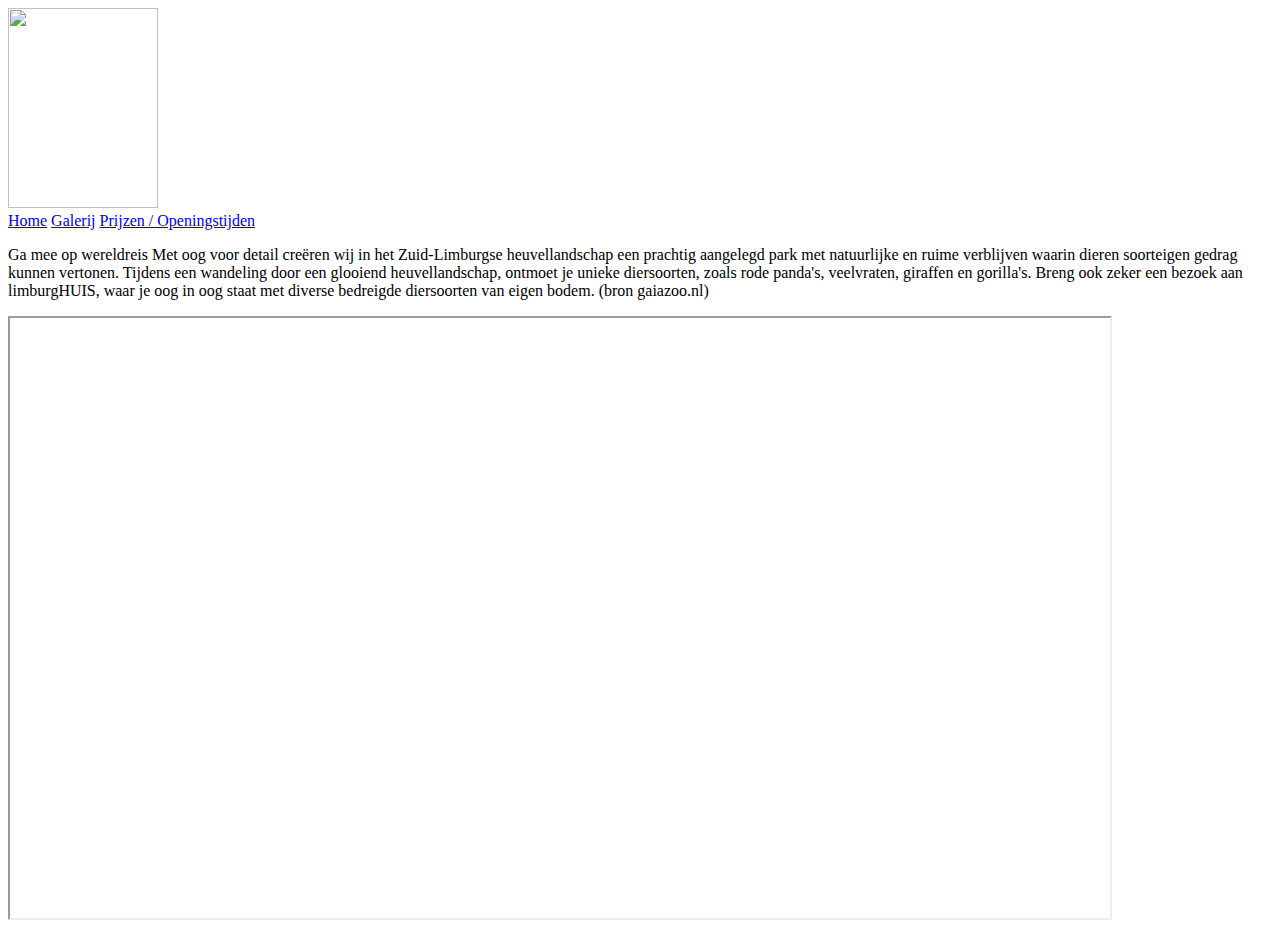
==== index.html @ d70bcb58 "Add files via upload" ====
<!DOCTYPE html>
<html>
<head>
<meta charset="utf-8">
<title> Gaia Zoo</title>
<meta name="description" content="Onze favoriete attractie, dagje uit">
<meta name="keywords" content="dieren, spelen, eten">
<meta name="author" content="Nico Kipp">
</head>
<body>
 <header>
    <img src="afbeeldingen/gaia.png" width="150" height="200"  alt="">
    <nav>
        <a href="index.html">Home</a>
        <a href="galerij.html">Galerij</a>
        <a href="info.html">Prijzen / Openingstijden</a>
    </nav>
 </header>
    <p>Ga mee op  wereldreis
    Met oog voor detail creëren wij in het Zuid-Limburgse heuvellandschap
     een prachtig aangelegd park met natuurlijke en ruime verblijven 
     waarin dieren soorteigen gedrag kunnen vertonen. 
     Tijdens een wandeling door een glooiend heuvellandschap, 
     ontmoet je unieke diersoorten, zoals rode panda's, veelvraten,
      giraffen en gorilla's. Breng ook zeker een bezoek aan limburgHUIS,
       waar je oog in oog staat met diverse bedreigde diersoorten van
        eigen bodem.  (bron gaiazoo.nl)
    </p>   
<iframe src="https://www.gaiazoo.nl/" width="1100" height="600"></iframe> 
</body>
</html>
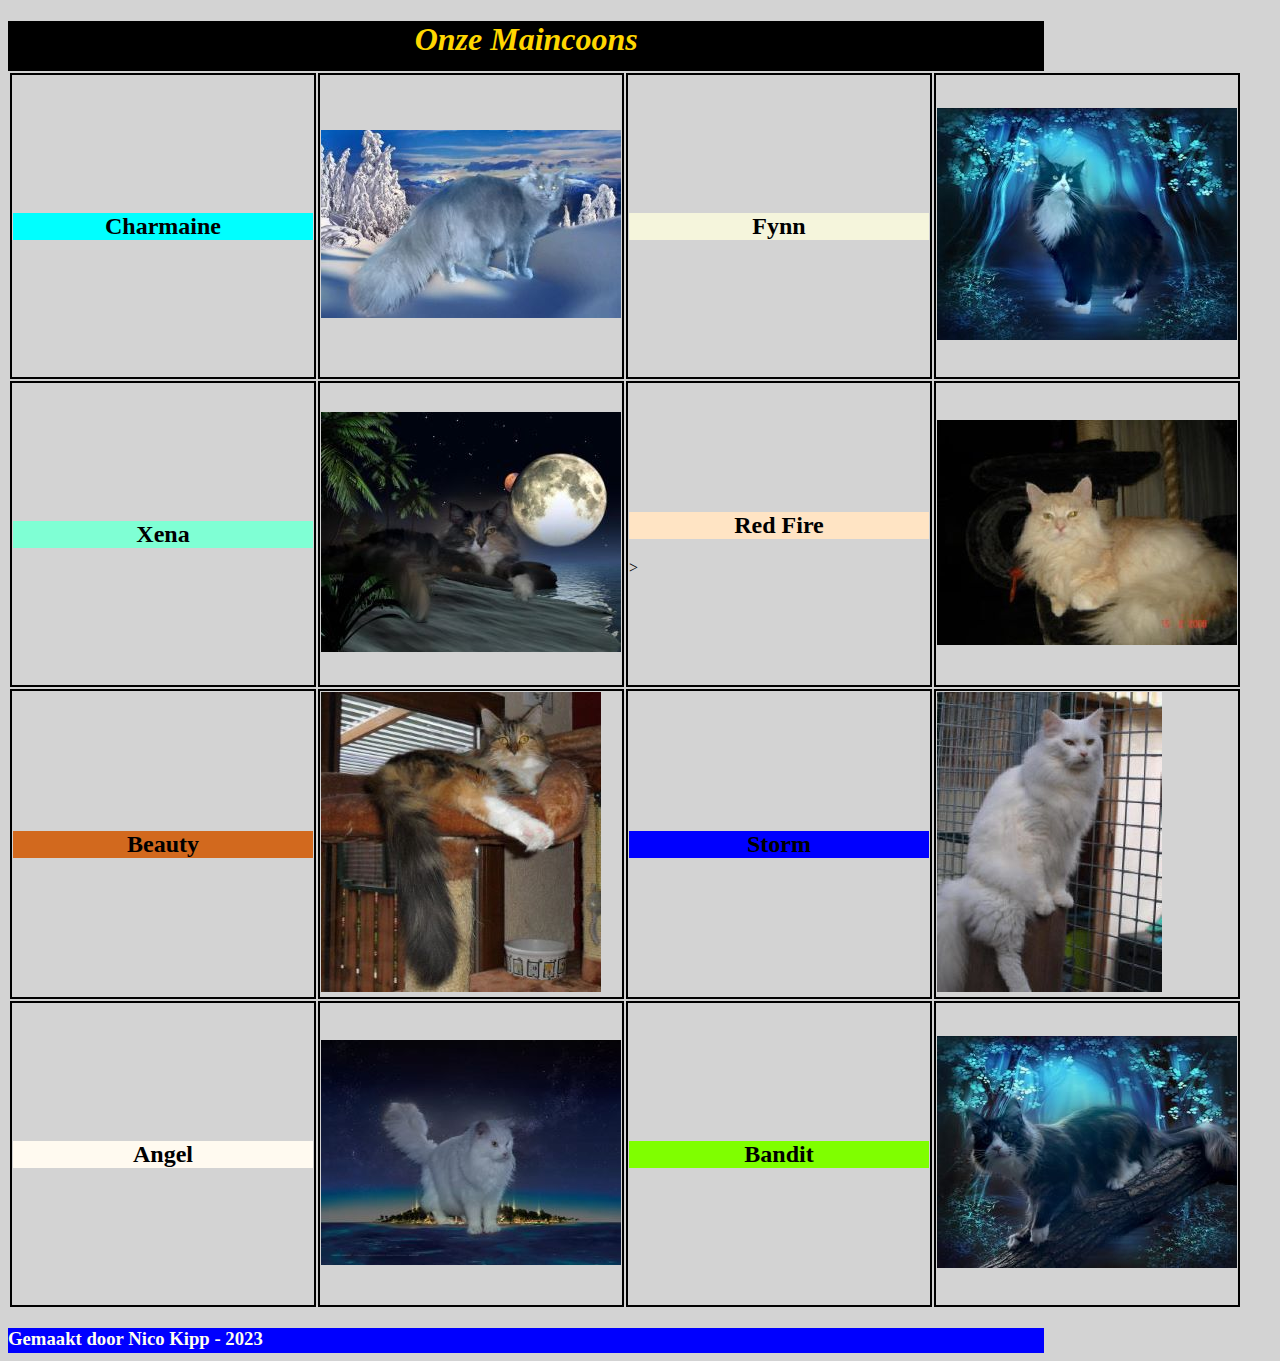
==== commit af7606a2: "Add files via upload" ====
--- a/index.html
+++ b/index.html
@@ -1,31 +1,42 @@
-<!DOCTYPE html>
-<html>
-<head>
-<meta charset="utf-8">
-<title> Gaia Zoo</title>
-<meta name="description" content="Onze favoriete attractie, dagje uit">
-<meta name="keywords" content="dieren, spelen, eten">
-<meta name="author" content="Nico Kipp">
-</head>
-<body>
- <header>
-    <img src="afbeeldingen/gaia.png" width="150" height="200"  alt="">
-    <nav>
-        <a href="index.html">Home</a>
-        <a href="galerij.html">Galerij</a>
-        <a href="info.html">Prijzen / Openingstijden</a>
-    </nav>
- </header>
-    <p>Ga mee op  wereldreis
-    Met oog voor detail creëren wij in het Zuid-Limburgse heuvellandschap
-     een prachtig aangelegd park met natuurlijke en ruime verblijven 
-     waarin dieren soorteigen gedrag kunnen vertonen. 
-     Tijdens een wandeling door een glooiend heuvellandschap, 
-     ontmoet je unieke diersoorten, zoals rode panda's, veelvraten,
-      giraffen en gorilla's. Breng ook zeker een bezoek aan limburgHUIS,
-       waar je oog in oog staat met diverse bedreigde diersoorten van
-        eigen bodem.  (bron gaiazoo.nl)
-    </p>   
-<iframe src="https://www.gaiazoo.nl/" width="1100" height="600"></iframe> 
-</body>
-</html>
+ <!DOCTYPE html>
+ <html>
+ <head>
+ <meta charset="utf-8">
+ <title>Huiswerk Les 12</title>
+ <link rel="stylesheet" type="text/css" href="main.css" />
+ </head>
+ <body>
+  <header>
+    <h1><i> Onze Maincoons</i></h1>
+  </header>  
+    <table>
+     <tr>
+     <td><h2 style="background-color: aqua;">Charmaine</h2></td>
+     <td><img src="Charmaine .jpg"></td>
+     <td><h2 style="background-color: beige;">Fynn</h2></td>
+     <td><img src="Fynn.jpg"></td>
+     </tr>
+     <tr>
+     <td><h2 style="background-color: aquamarine;">Xena</h2></td>
+     <td><img src="Xena.jpg"></td>
+     <td><h2 style="background-color: bisque;">Red Fire</h2>></td>
+     <td><img src="Fire.jpg"></td>
+     </tr>  
+     <tr>
+     <td><h2 style="background-color: chocolate;">Beauty</h2></td>
+     <td><img src="Beauty.jpg"></td>
+     <td><h2 style="background-color: blue;">Storm</h2></td>
+     <td><img src="Storm.jpg"></td>
+     </tr>
+     <tr>
+     <td><h2 style="background-color: floralwhite;">Angel</h2></td>
+     <td><img src="Angel.jpg"></td>
+     <td><h2 style="background-color: chartreuse;">Bandit</h2></td>
+     <td><img src="Bandit.jpg"></td>
+     </tr>
+    </table>
+  <footer>
+    <h3>Gemaakt door Nico Kipp - 2023</h3>
+  </footer> 
+ </body>
+ </html>--- a/main.css
+++ b/main.css
@@ -0,0 +1,35 @@
+body{
+    background-color: lightgray;
+}
+header{
+    background-color: black;
+    width: 82%;
+    height: 50px;
+    text-align: center;
+}
+footer{
+    background-color: blue;
+    width: 82%;
+    height: 25px ;
+}
+h1{
+    text-align: center;
+    color: gold;
+}
+h2{
+    text-align: center;
+    color: black;
+}
+h3{
+    color: ivory;
+}
+th,td
+{
+   border: 2px solid
+}   
+td{
+    width: 300px
+}
+td{   
+    height: 300px
+}
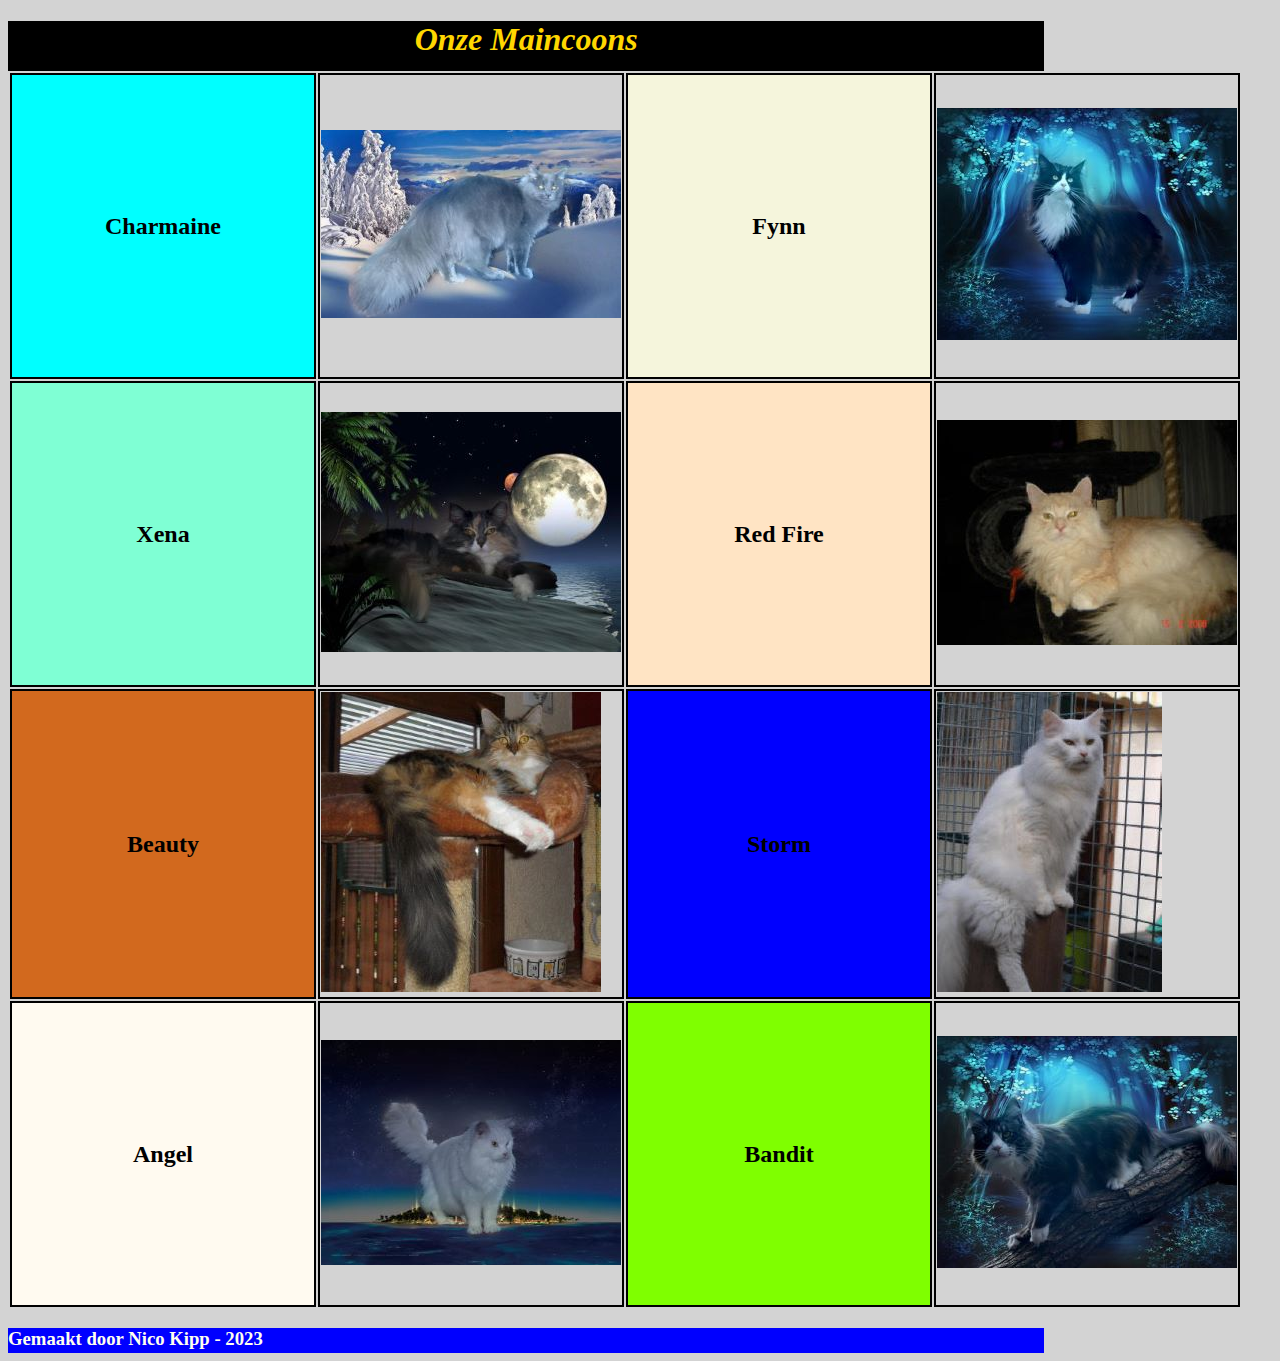
==== commit 8a2844ac: "Add files via upload" ====
--- a/index.html
+++ b/index.html
@@ -11,28 +11,28 @@
   </header>  
     <table>
      <tr>
-     <td><h2 style="background-color: aqua;">Charmaine</h2></td>
-     <td><img src="Charmaine .jpg"></td>
-     <td><h2 style="background-color: beige;">Fynn</h2></td>
-     <td><img src="Fynn.jpg"></td>
+     <td id="cel1"><h2>Charmaine</h2></td>
+     <td><img src="Charmaine .jpg" alt="Charmaine"></td>
+     <td id="cel3"><h2>Fynn</h2></td>
+     <td><img src="Fynn.jpg" alt="Finn"></td>
      </tr>
      <tr>
-     <td><h2 style="background-color: aquamarine;">Xena</h2></td>
-     <td><img src="Xena.jpg"></td>
-     <td><h2 style="background-color: bisque;">Red Fire</h2>></td>
-     <td><img src="Fire.jpg"></td>
+     <td id="cel5"><h2>Xena</h2></td>
+     <td><img src="Xena.jpg" alt="Xena"></td>
+     <td id="cel7"><h2>Red Fire</h2></td>
+     <td><img src="Fire.jpg" alt="Red Fire"></td>
      </tr>  
      <tr>
-     <td><h2 style="background-color: chocolate;">Beauty</h2></td>
-     <td><img src="Beauty.jpg"></td>
-     <td><h2 style="background-color: blue;">Storm</h2></td>
-     <td><img src="Storm.jpg"></td>
+     <td id="cel9"><h2>Beauty</h2></td>
+     <td><img src="Beauty.jpg" alt="Beauty"></td>
+     <td id="cel11"><h2>Storm</h2></td>
+     <td><img src="Storm.jpg" alt="Storm"></td>
      </tr>
      <tr>
-     <td><h2 style="background-color: floralwhite;">Angel</h2></td>
-     <td><img src="Angel.jpg"></td>
-     <td><h2 style="background-color: chartreuse;">Bandit</h2></td>
-     <td><img src="Bandit.jpg"></td>
+     <td id="cel13"><h2>Angel</h2></td>
+     <td><img src="Angel.jpg" alt="Angel"></td>
+     <td id="cel15"><h2>Bandit</h2></td>
+     <td><img src="Bandit.jpg" alt="Bandit"></td>
      </tr>
     </table>
   <footer>
--- a/main.css
+++ b/main.css
@@ -33,3 +33,11 @@
 td{   
     height: 300px
 }
+#cel1 {background-color: aqua;}
+#cel3 {background-color: beige;}
+#cel5 {background-color: aquamarine;}
+#cel7 {background-color: bisque;}
+#cel9 {background-color: chocolate;}
+#cel11 {background-color: blue;}
+#cel13 {background-color: floralwhite;}
+#cel15 {background-color: chartreuse;}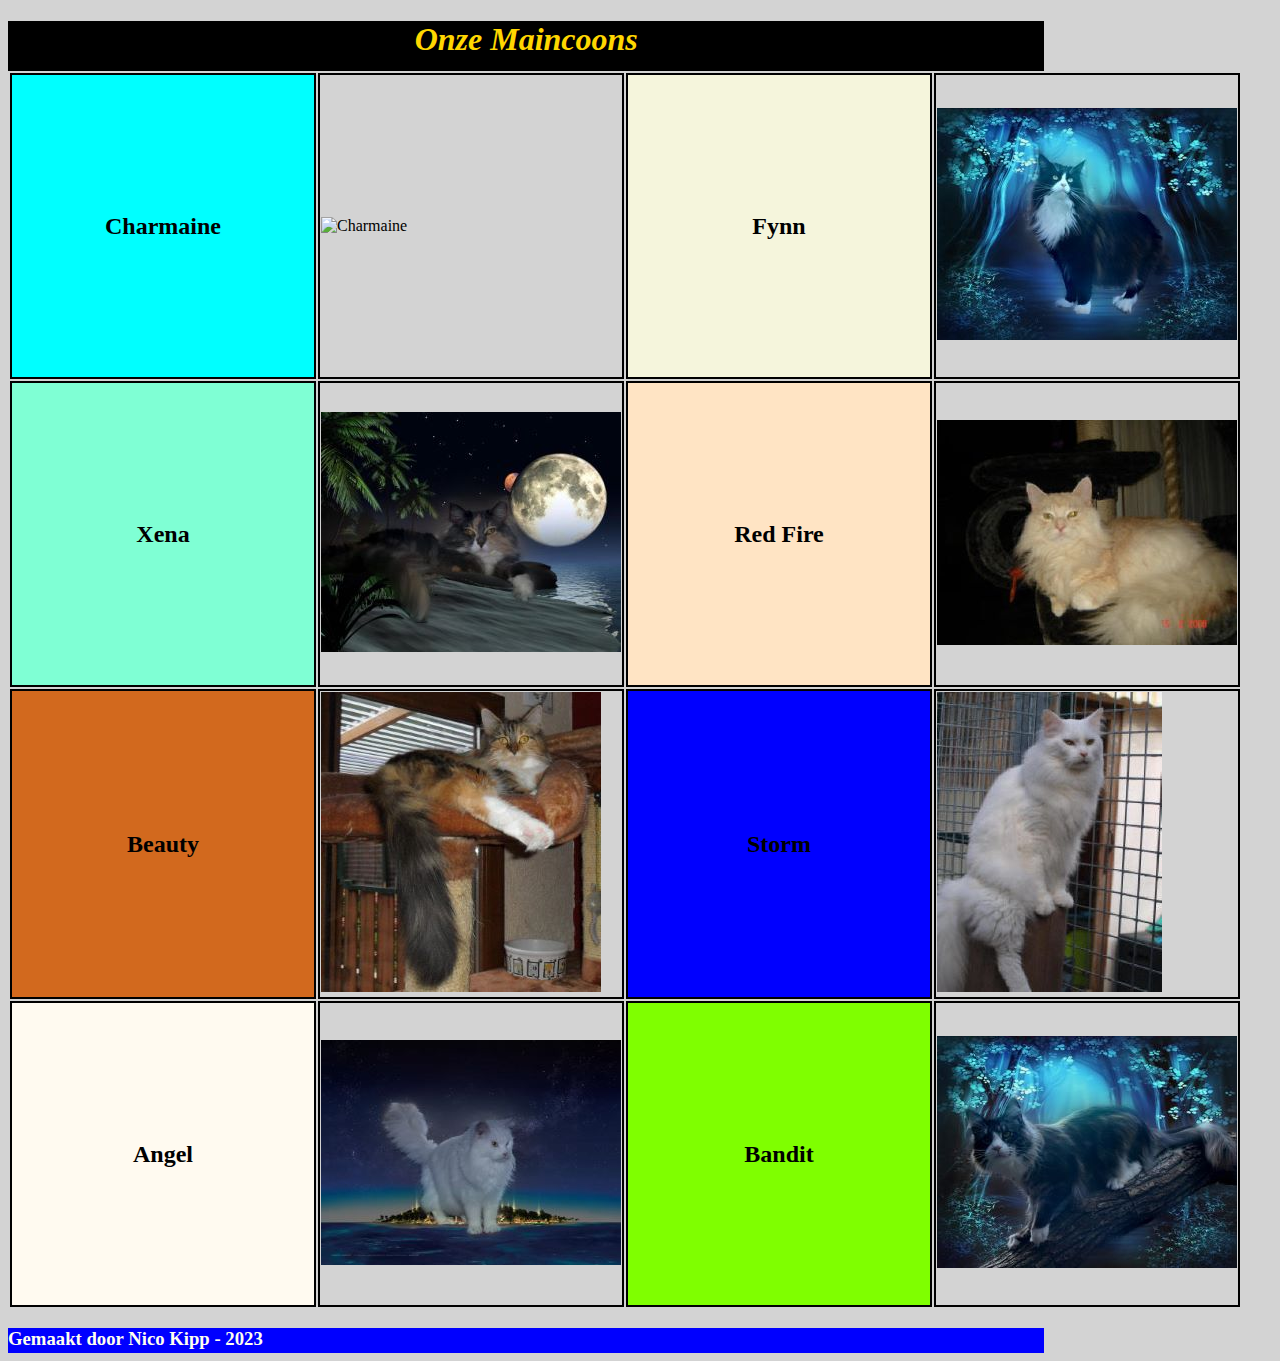
==== commit 16ab2437: "Update index.html" ====
--- a/index.html
+++ b/index.html
@@ -1,9 +1,9 @@
  <!DOCTYPE html>
- <html>
+ <html-"nl">
  <head>
  <meta charset="utf-8">
  <title>Huiswerk Les 12</title>
- <link rel="stylesheet" type="text/css" href="main.css" />
+ <link rel="stylesheet" type="text/css" href="main.css">
  </head>
  <body>
   <header>
@@ -12,7 +12,7 @@
     <table>
      <tr>
      <td id="cel1"><h2>Charmaine</h2></td>
-     <td><img src="Charmaine .jpg" alt="Charmaine"></td>
+     <td><img src="Charmaine.jpg" alt="Charmaine"></td>
      <td id="cel3"><h2>Fynn</h2></td>
      <td><img src="Fynn.jpg" alt="Finn"></td>
      </tr>
@@ -39,4 +39,4 @@
     <h3>Gemaakt door Nico Kipp - 2023</h3>
   </footer> 
  </body>
- </html>+ </html>
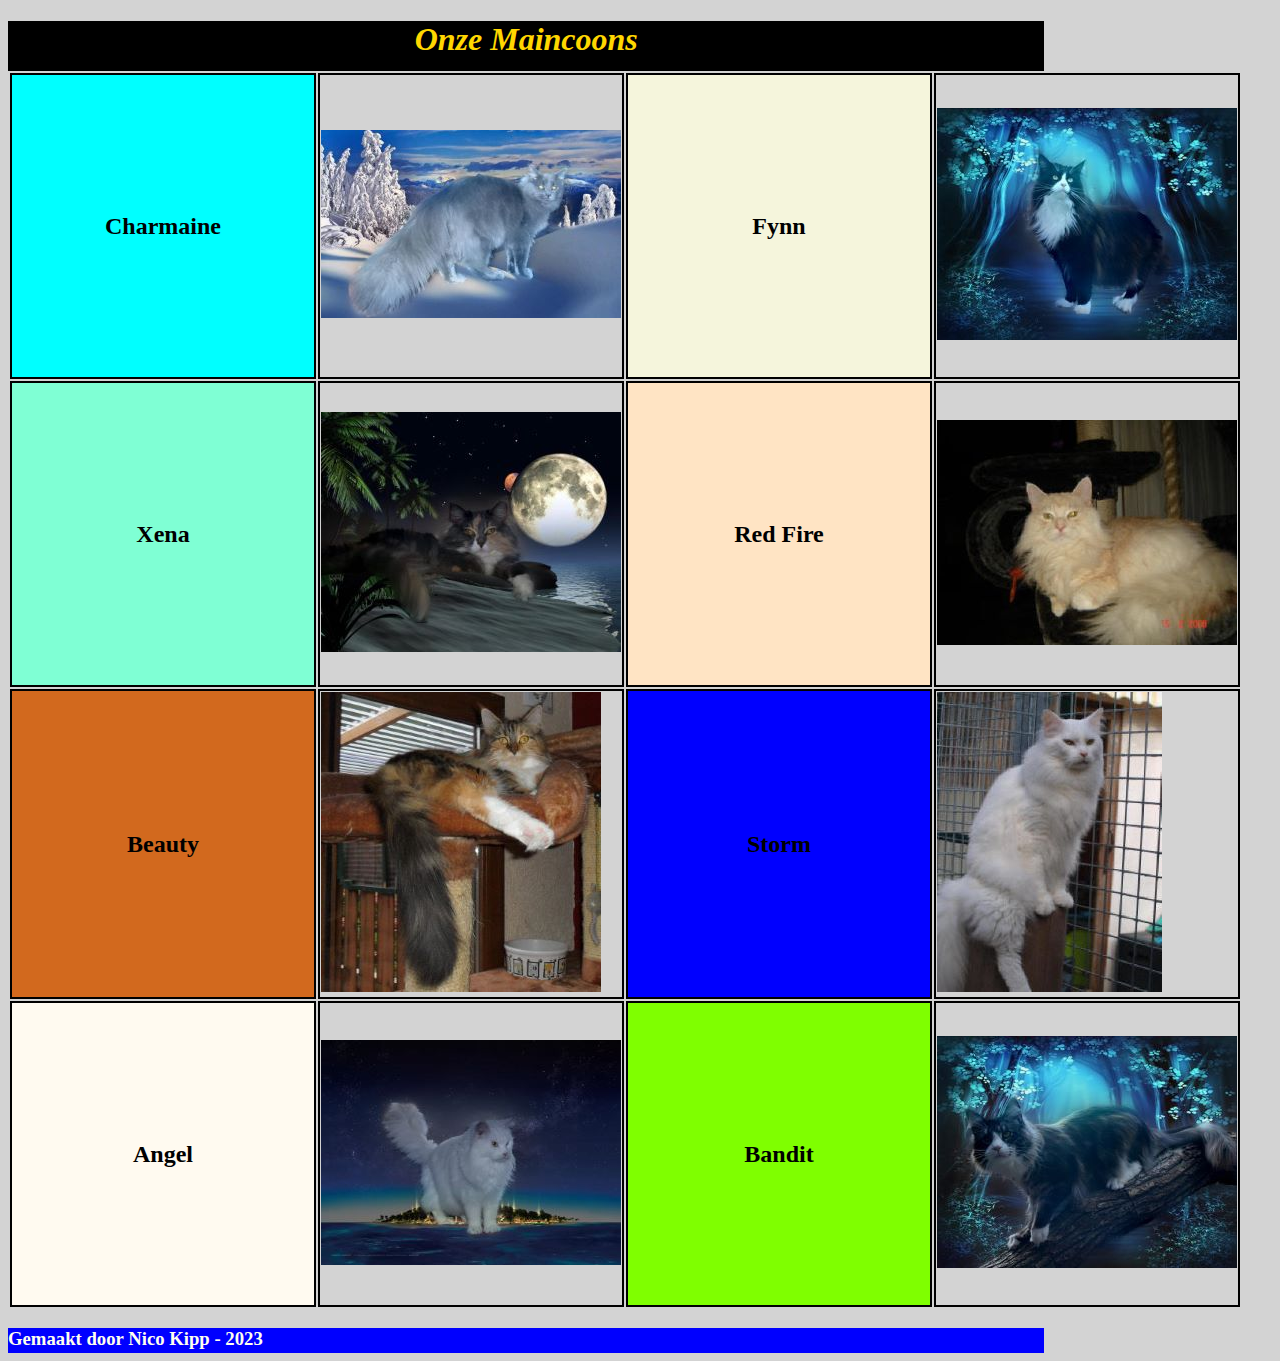
==== commit d689830c: "Update index.html" ====
--- a/index.html
+++ b/index.html
@@ -12,9 +12,9 @@
     <table>
      <tr>
      <td id="cel1"><h2>Charmaine</h2></td>
-     <td><img src="Charmaine.jpg" alt="Charmaine"></td>
+     <td><img src="Charmaine.jpg" alt="Charmaine" ></td>
      <td id="cel3"><h2>Fynn</h2></td>
-     <td><img src="Fynn.jpg" alt="Finn"></td>
+     <td><img src="Fynn.jpg" alt="Fynn" ></td>
      </tr>
      <tr>
      <td id="cel5"><h2>Xena</h2></td>
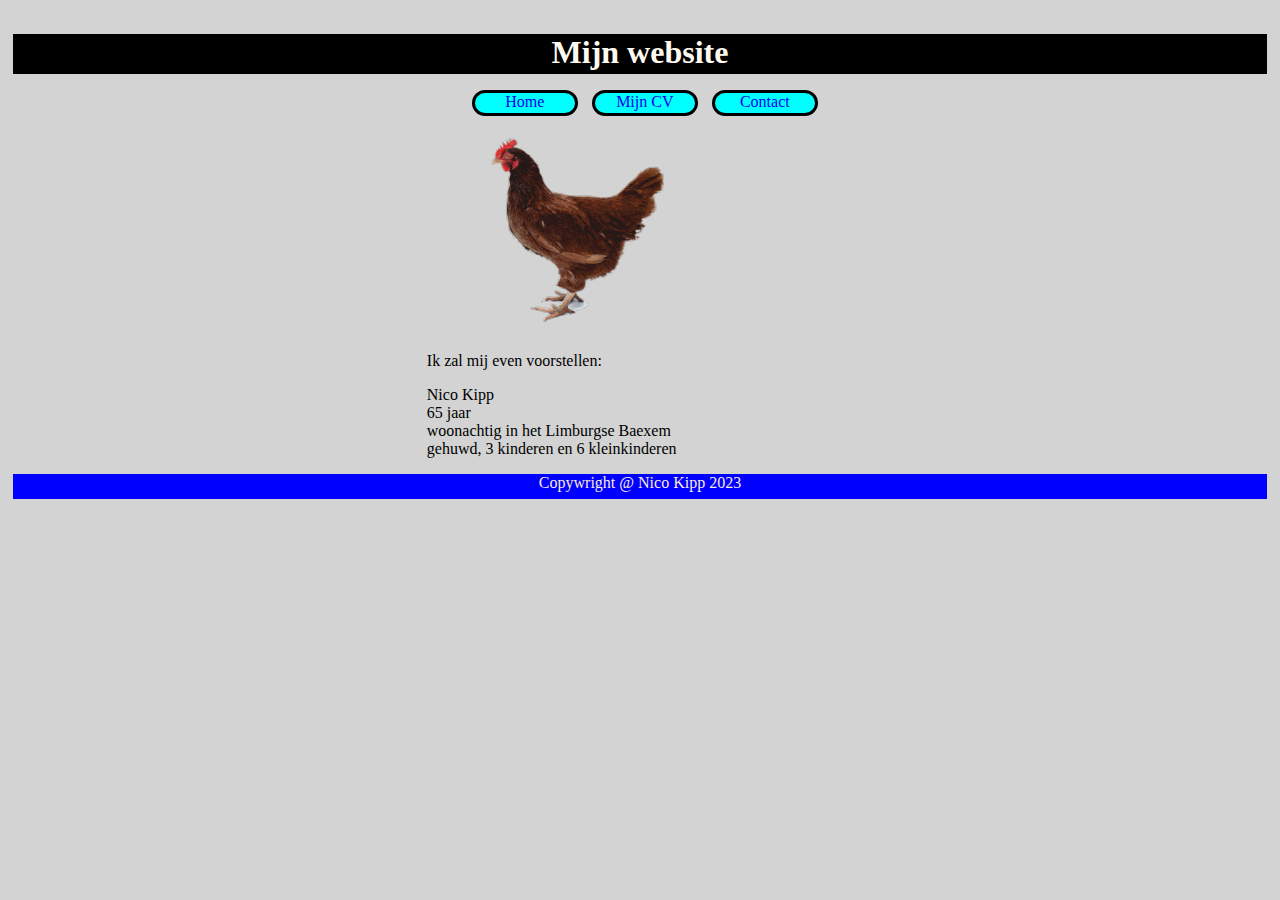
==== commit bd4b8be4: "Add files via upload" ====
--- a/index.html
+++ b/index.html
@@ -1,42 +1,29 @@
- <!DOCTYPE html>
- <html-"nl">
+<!DOCTYPE html>
+ <html lang="nl">
  <head>
  <meta charset="utf-8">
- <title>Huiswerk Les 12</title>
- <link rel="stylesheet" type="text/css" href="main.css">
+ <title>Huiswerk Les 15</title>
+ <link rel="stylesheet" type="text/css" href="main.css" >
  </head>
  <body>
   <header>
-    <h1><i> Onze Maincoons</i></h1>
-  </header>  
-    <table>
-     <tr>
-     <td id="cel1"><h2>Charmaine</h2></td>
-     <td><img src="Charmaine.jpg" alt="Charmaine" ></td>
-     <td id="cel3"><h2>Fynn</h2></td>
-     <td><img src="Fynn.jpg" alt="Fynn" ></td>
-     </tr>
-     <tr>
-     <td id="cel5"><h2>Xena</h2></td>
-     <td><img src="Xena.jpg" alt="Xena"></td>
-     <td id="cel7"><h2>Red Fire</h2></td>
-     <td><img src="Fire.jpg" alt="Red Fire"></td>
-     </tr>  
-     <tr>
-     <td id="cel9"><h2>Beauty</h2></td>
-     <td><img src="Beauty.jpg" alt="Beauty"></td>
-     <td id="cel11"><h2>Storm</h2></td>
-     <td><img src="Storm.jpg" alt="Storm"></td>
-     </tr>
-     <tr>
-     <td id="cel13"><h2>Angel</h2></td>
-     <td><img src="Angel.jpg" alt="Angel"></td>
-     <td id="cel15"><h2>Bandit</h2></td>
-     <td><img src="Bandit.jpg" alt="Bandit"></td>
-     </tr>
-    </table>
-  <footer>
-    <h3>Gemaakt door Nico Kipp - 2023</h3>
-  </footer> 
- </body>
- </html>
+    <h1>Mijn website</h1>
+  </header>
+  <div>
+  <ul>
+    <li><a href="index.html">Home</a></li>
+    <li><a href="mijncv.html">Mijn CV</a></li>
+    <li><a href="contact.html">Contact</a></li>
+  </ul>
+  <img src="kip.gif" alt="nico">
+    <p>Ik zal mij even voorstellen:</p>
+    <p> Nico Kipp
+      <br> 65 jaar
+      <br>woonachtig in het Limburgse Baexem 
+      <br>
+      gehuwd, 3 kinderen en 6 kleinkinderen 
+  </p>
+  </div>
+    <footer>Copywright @ Nico Kipp 2023</footer>
+  </body>
+ </html>--- a/main.css
+++ b/main.css
@@ -1,43 +1,81 @@
 body{
     background-color: lightgray;
+    padding: 5px;
 }
 header{
     background-color: black;
-    width: 82%;
-    height: 50px;
+    width: 100%;
+    height: 40px;
+    color: floralwhite
+}
+h1{
     text-align: center;
+}
+div{
+    padding-left: 33%;
+    padding-right: auto;
+}
+ul a{
+    height: 20px;
+    width: 100px;
+    text-decoration: none;   
+}
+li{
+    display: inline-block; 
+    height: 20px;
+    width: 100px;
+    margin-right: 5px;
+    margin-left: 5px;
+    text-decoration: none;
+    text-align: center;
+    color: black;
+    background-color: aqua;
+    border: 3px solid black;
+    border-radius: 15px;
+}
+li:hover{
+    background-color: burlywood;
+}
+button:hover{
+    background-color: chartreuse;
+}
+button:active{
+    background-color: black;
+    color: blanchedalmond;
+    border-radius: 10px;
+}
+input[type="text"], input[type="email"], textarea, button{
+    display: block;
+    margin: 10px 0px;
+    width: 450px; 
+    box-sizing: border-box   
+}
+textarea{
+    height: 200px;
+    width: 450px;
+    background-color: lightblue;
+}
+p{
+    text-align: 10px;
+}
+img{
+    height: 200px;
+    width: 200px;
+    margin-left: 50px;
+}
+table{
+    border-collapse: collapse;
+    width: 450;
+}
+td, th{
+    background-color: moccasin;
+    width: 225px;
+    text-align: left;
 }
 footer{
     background-color: blue;
-    width: 82%;
-    height: 25px ;
+    color: antiquewhite;
+    width: 100%;
+    height: 25px;
+    text-align: center;
 }
-h1{
-    text-align: center;
-    color: gold;
-}
-h2{
-    text-align: center;
-    color: black;
-}
-h3{
-    color: ivory;
-}
-th,td
-{
-   border: 2px solid
-}   
-td{
-    width: 300px
-}
-td{   
-    height: 300px
-}
-#cel1 {background-color: aqua;}
-#cel3 {background-color: beige;}
-#cel5 {background-color: aquamarine;}
-#cel7 {background-color: bisque;}
-#cel9 {background-color: chocolate;}
-#cel11 {background-color: blue;}
-#cel13 {background-color: floralwhite;}
-#cel15 {background-color: chartreuse;}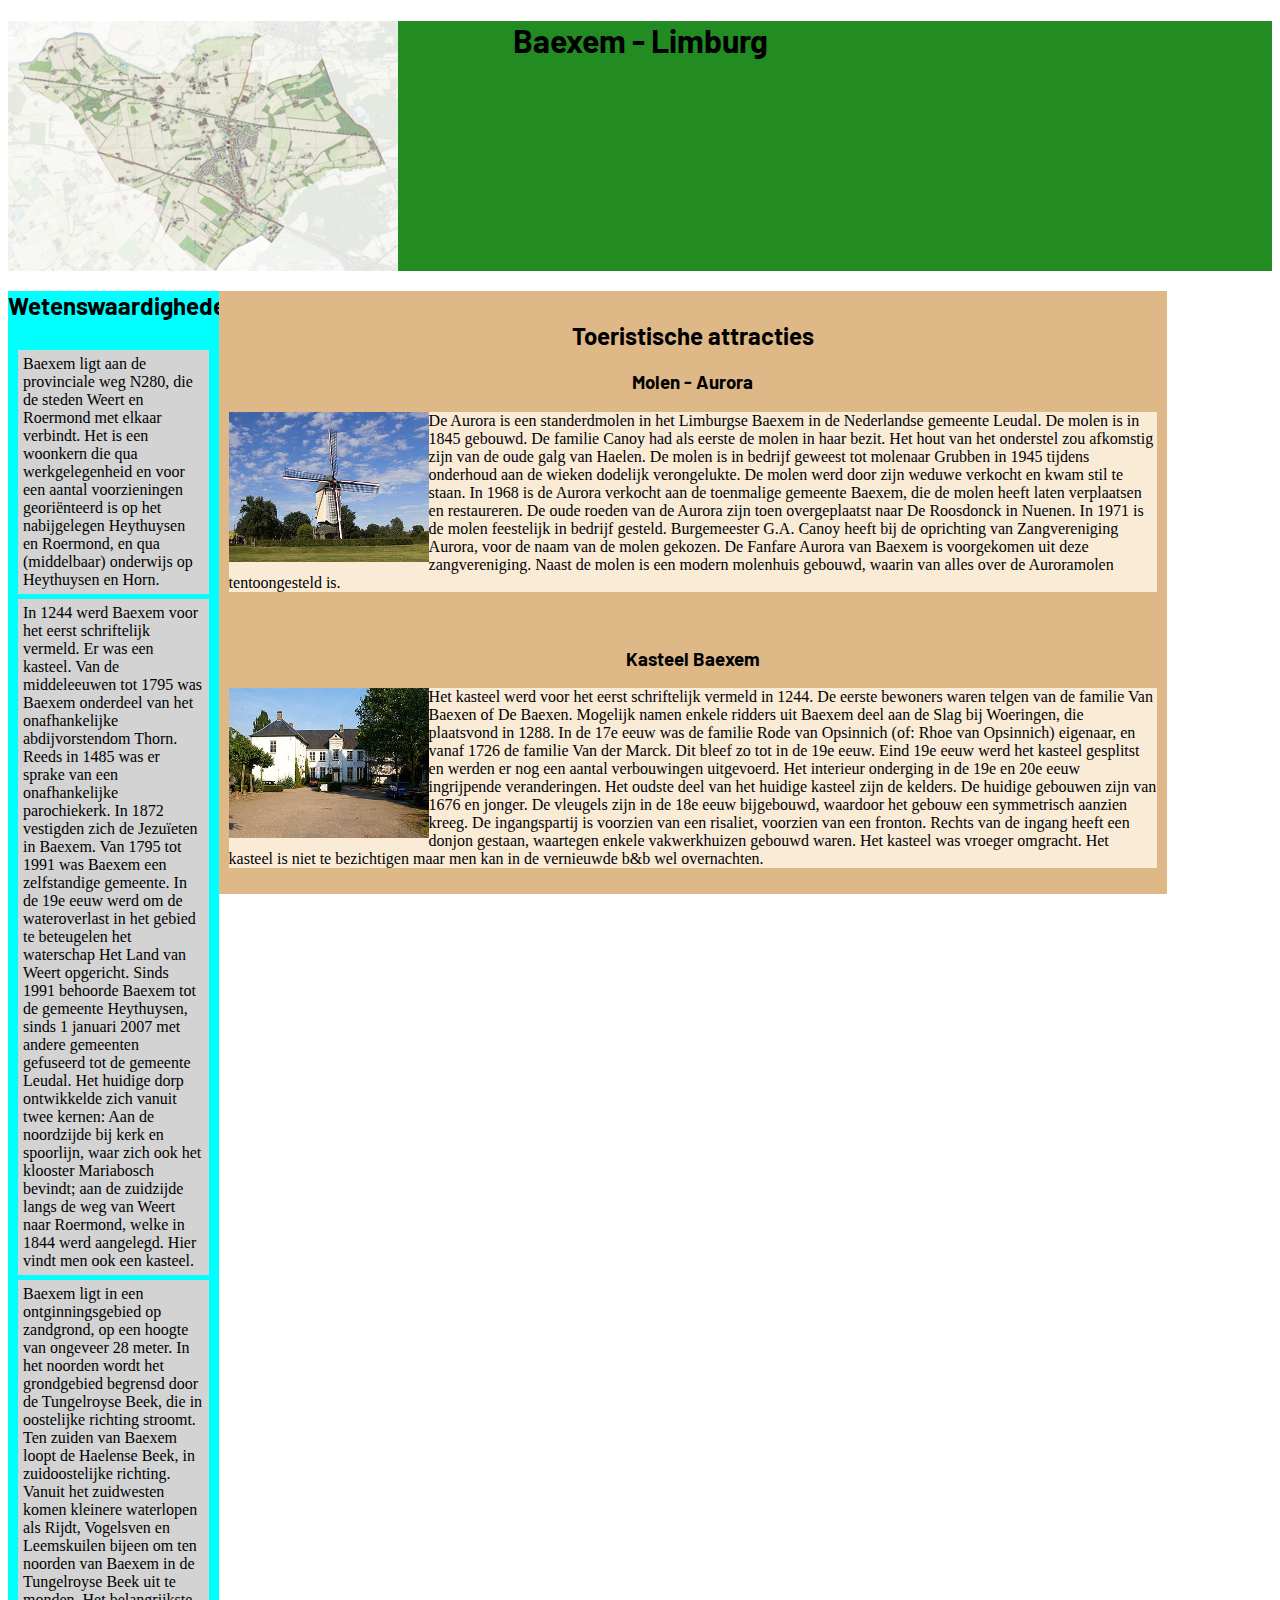
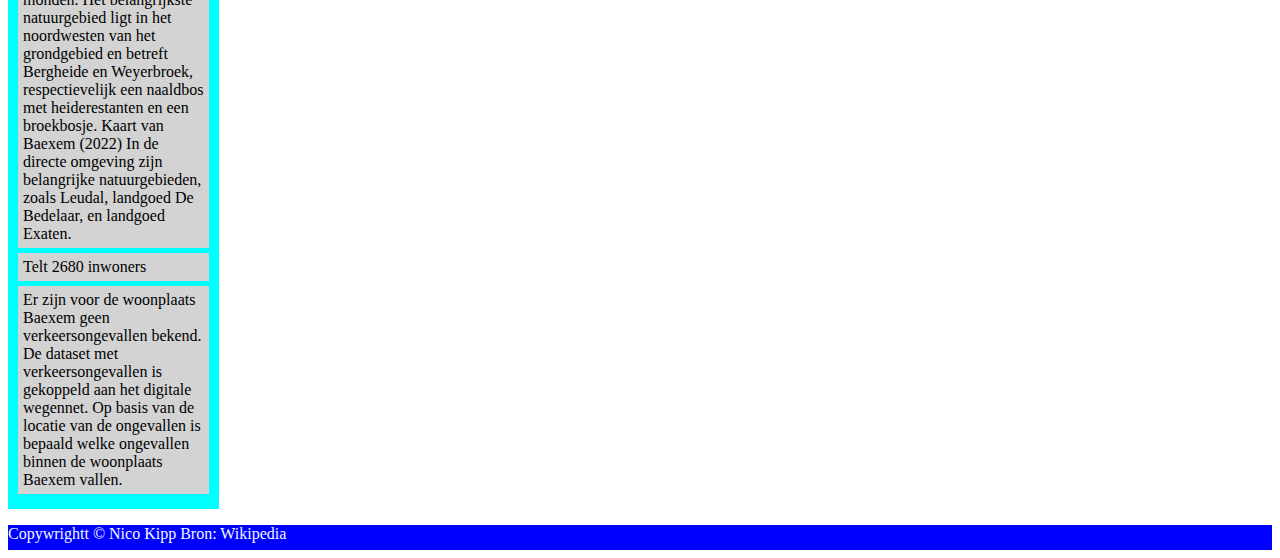
==== commit ee376cb5: "Add files via upload" ====
--- a/index.html
+++ b/index.html
@@ -2,28 +2,72 @@
  <html lang="nl">
  <head>
  <meta charset="utf-8">
- <title>Huiswerk Les 15</title>
+ <meta name="viewport" content="width=device-width, initial-scale=1.0">
+ <title>Huiswerk Les 18</title>
+ <link rel="preconnect" href="https://fonts.googleapis.com">
+ <link rel="preconnect" href="https://fonts.gstatic.com" crossorigin>
+ <link href="https://fonts.googleapis.com/css2?family=Barlow:ital,wght@0,100;1,300&family=Nunito+Sans:ital,wght@0,300;1,700&display=swap" rel="stylesheet">
  <link rel="stylesheet" type="text/css" href="main.css" >
  </head>
  <body>
-  <header>
-    <h1>Mijn website</h1>
-  </header>
-  <div>
-  <ul>
-    <li><a href="index.html">Home</a></li>
-    <li><a href="mijncv.html">Mijn CV</a></li>
-    <li><a href="contact.html">Contact</a></li>
-  </ul>
-  <img src="kip.gif" alt="nico">
-    <p>Ik zal mij even voorstellen:</p>
-    <p> Nico Kipp
-      <br> 65 jaar
-      <br>woonachtig in het Limburgse Baexem 
-      <br>
-      gehuwd, 3 kinderen en 6 kleinkinderen 
-  </p>
+    <div id="content"></div>
+    <div class="header">
+        <h1>Baexem - Limburg</h1></div>
+   <div class="row">
+    <div class="col-2 weetjes">
+    <section id="links">
+        <h2>Wetenswaardigheden</h2>
+    <ul>
+        <li>Baexem ligt aan de provinciale weg N280, die de steden Weert en Roermond met elkaar verbindt. Het is een woonkern die qua werkgelegenheid en voor een aantal voorzieningen georiënteerd is op het nabijgelegen Heythuysen en Roermond, en qua (middelbaar) onderwijs op Heythuysen en Horn.</li>
+        <li>In 1244 werd Baexem voor het eerst schriftelijk vermeld. Er was een kasteel. Van de middeleeuwen tot 1795 was Baexem onderdeel van het onafhankelijke abdijvorstendom Thorn. Reeds in 1485 was er sprake van een onafhankelijke parochiekerk. In 1872 vestigden zich de Jezuïeten in Baexem. Van 1795 tot 1991 was Baexem een zelfstandige gemeente. In de 19e eeuw werd om de wateroverlast in het gebied te beteugelen het waterschap Het Land van Weert opgericht.
+            Sinds 1991 behoorde Baexem tot de gemeente Heythuysen, sinds 1 januari 2007 met andere gemeenten gefuseerd tot de gemeente Leudal.
+            Het huidige dorp ontwikkelde zich vanuit twee kernen: Aan de noordzijde bij kerk en spoorlijn, waar zich ook het klooster Mariabosch bevindt; aan de zuidzijde langs de weg van Weert naar Roermond, welke in 1844 werd aangelegd. Hier vindt men ook een kasteel.</li>
+        <li>Baexem ligt in een ontginningsgebied op zandgrond, op een hoogte van ongeveer 28 meter. In het noorden wordt het grondgebied begrensd door de Tungelroyse Beek, die in oostelijke richting stroomt. Ten zuiden van Baexem loopt de Haelense Beek, in zuidoostelijke richting. Vanuit het zuidwesten komen kleinere waterlopen als Rijdt, Vogelsven en Leemskuilen bijeen om ten noorden van Baexem in de Tungelroyse Beek uit te monden.
+        Het belangrijkste natuurgebied ligt in het noordwesten van het grondgebied en betreft Bergheide en Weyerbroek, respectievelijk een naaldbos met heiderestanten en een broekbosje.
+        Kaart van Baexem (2022)
+        In de directe omgeving zijn belangrijke natuurgebieden, zoals Leudal, landgoed De Bedelaar, en landgoed Exaten.</li>
+        <li>Telt 2680 inwoners</li>
+        <li>Er zijn voor de woonplaats Baexem geen verkeersongevallen bekend. De dataset met verkeersongevallen is gekoppeld aan het digitale wegennet. Op basis van de locatie van de ongevallen is bepaald welke ongevallen binnen de woonplaats Baexem vallen.</li>
+    </ul>
+  </section>
   </div>
-    <footer>Copywright @ Nico Kipp 2023</footer>
-  </body>
+  <section>  
+  <div class="col-9">
+        <div id="rechts1">
+        <h2>Toeristische attracties</h2>
+        <div>
+            <h3>Molen - Aurora</h3>
+            <p><img src="Molen.jpg" alt="Molen">
+                De Aurora is een standerdmolen in het Limburgse Baexem in de Nederlandse gemeente Leudal. De molen is in 1845 gebouwd. 
+                De familie Canoy had als eerste de molen in haar bezit. Het hout van het onderstel zou afkomstig zijn van de oude galg van Haelen. 
+                De molen is in bedrijf geweest tot molenaar Grubben in 1945 tijdens onderhoud aan de wieken dodelijk verongelukte. 
+                De molen werd door zijn weduwe verkocht en kwam stil te staan. In 1968 is de Aurora verkocht aan de toenmalige gemeente Baexem, 
+                die de molen heeft laten verplaatsen en restaureren. De oude roeden van de Aurora zijn toen overgeplaatst naar De Roosdonck 
+                in Nuenen. In 1971 is de molen feestelijk in bedrijf gesteld.
+                Burgemeester G.A. Canoy heeft bij de oprichting van Zangvereniging Aurora, voor de naam van de molen gekozen. De Fanfare Aurora van Baexem is voorgekomen uit deze zangvereniging.
+                Naast de molen is een modern molenhuis gebouwd, waarin van alles over de Auroramolen tentoongesteld is. 
+            </p> 
+        </div> 
+        </div>     
+        </div>
+        <div class="col-9">
+        <div id="rechts2">
+            <h3>Kasteel Baexem</h3>
+            <p><img src="KasteelBaexem.jpg" alt="kasteel">
+                Het kasteel werd voor het eerst schriftelijk vermeld in 1244. 
+                De eerste bewoners waren telgen van de familie Van Baexen of De Baexen. 
+                Mogelijk namen enkele ridders uit Baexem deel aan de Slag bij Woeringen, die plaatsvond in 1288. 
+                In de 17e eeuw was de familie Rode van Opsinnich (of: Rhoe van Opsinnich) eigenaar, 
+                en vanaf 1726 de familie Van der Marck. Dit bleef zo tot in de 19e eeuw. 
+                Eind 19e eeuw werd het kasteel gesplitst en werden er nog een aantal verbouwingen uitgevoerd. 
+                Het interieur onderging in de 19e en 20e eeuw ingrijpende veranderingen.
+                Het oudste deel van het huidige kasteel zijn de kelders. De huidige gebouwen zijn van 1676 en jonger. De vleugels zijn in de 18e eeuw bijgebouwd, waardoor het gebouw een symmetrisch aanzien kreeg. De ingangspartij is voorzien van een risaliet, voorzien van een fronton. Rechts van de ingang heeft een donjon gestaan, waartegen enkele vakwerkhuizen gebouwd waren. Het kasteel was vroeger omgracht.
+                Het kasteel is niet te bezichtigen maar men kan in de vernieuwde b&b wel overnachten. 
+            </p>
+        </div>
+    </div>
+    </section>
+    </div>   
+    <footer> Copywrightt © Nico Kipp    Bron: Wikipedia</footer>
+ </body> 
  </html>--- a/main.css
+++ b/main.css
@@ -1,81 +1,87 @@
-body{
-    background-color: lightgray;
-    padding: 5px;
+#content {
+    margin-top: 15px;
 }
-header{
-    background-color: black;
+[class*="col-"] {
+    float: left;
     width: 100%;
-    height: 40px;
-    color: floralwhite
 }
-h1{
+@media only screen and (min-width: 768) {
+    [class*="col-1"] {
+    float: left;
+    padding: 15px;
+}
+.header{
+    background-color: red ;
+    }
+}
+.header{
+    background-color: aquamarine;
+}
+.header{
+    width: 100%;
+    height: 250px;
+    background-color: forestgreen;
+    background-image: url(Baexemmap.png);
+    background-repeat: no-repeat;
+}
+img{
+    display: block;
+    float: left;
+    width: 200px; 
+    height: 150px;
+}
+h1, h2, h3, h4{
+    font-family: "Barlow";
     text-align: center;
 }
-div{
-    padding-left: 33%;
-    padding-right: auto;
+.col-1 {width: 8.33%;}
+.col-2 {width: 16.66%;}
+.col-3 {width: 25%;}
+.col-4 {width: 33.33%;}
+.col-5 {width: 41.66%;}
+.col-6 {width: 50%;}
+.col-7 {width: 58.33%;}
+.col-8 {width: 66.66%;}
+.col-9 {width: 75%;}
+.col-10 {width: 83.33%;}
+.col-11 {width: 91.66%;}
+.col-12 {width: 100%;}
+.weetjes ul {
+list-style-type: none;
+padding: 10px;
 }
-ul a{
-    height: 20px;
-    width: 100px;
-    text-decoration: none;   
+.weetjes li {
+padding: 5px;
+margin-bottom: 5px;
+background-color: lightgray;
+color: black;
 }
-li{
-    display: inline-block; 
-    height: 20px;
-    width: 100px;
-    margin-right: 5px;
-    margin-left: 5px;
-    text-decoration: none;
-    text-align: center;
-    color: black;
-    background-color: aqua;
-    border: 3px solid black;
-    border-radius: 15px;
+.weetjes li:hover {
+background-color: beige;
 }
-li:hover{
+#links{
+    background-color: cyan;
+    height: auto;
+}
+#rechts1{
     background-color: burlywood;
+    margin-top: 20px;
+    height: auto;
+    padding: 10px;
 }
-button:hover{
-    background-color: chartreuse;
-}
-button:active{
-    background-color: black;
-    color: blanchedalmond;
-    border-radius: 10px;
-}
-input[type="text"], input[type="email"], textarea, button{
-    display: block;
-    margin: 10px 0px;
-    width: 450px; 
-    box-sizing: border-box   
-}
-textarea{
-    height: 200px;
-    width: 450px;
-    background-color: lightblue;
+#rechts2{
+    background-color: burlywood;
+    height: auto;
+    padding: 10px;
 }
 p{
-    text-align: 10px;
-}
-img{
-    height: 200px;
-    width: 200px;
-    margin-left: 50px;
-}
-table{
-    border-collapse: collapse;
-    width: 450;
-}
-td, th{
-    background-color: moccasin;
-    width: 225px;
-    text-align: left;
+    background-color: antiquewhite;
+    font-family: "Nunito+Sans" ;
 }
 footer{
-    background-color: blue;
-    color: antiquewhite;
     width: 100%;
     height: 25px;
-    text-align: center;
+    background-color: blue;
+    color: aliceblue;
+    clear: left;
 }
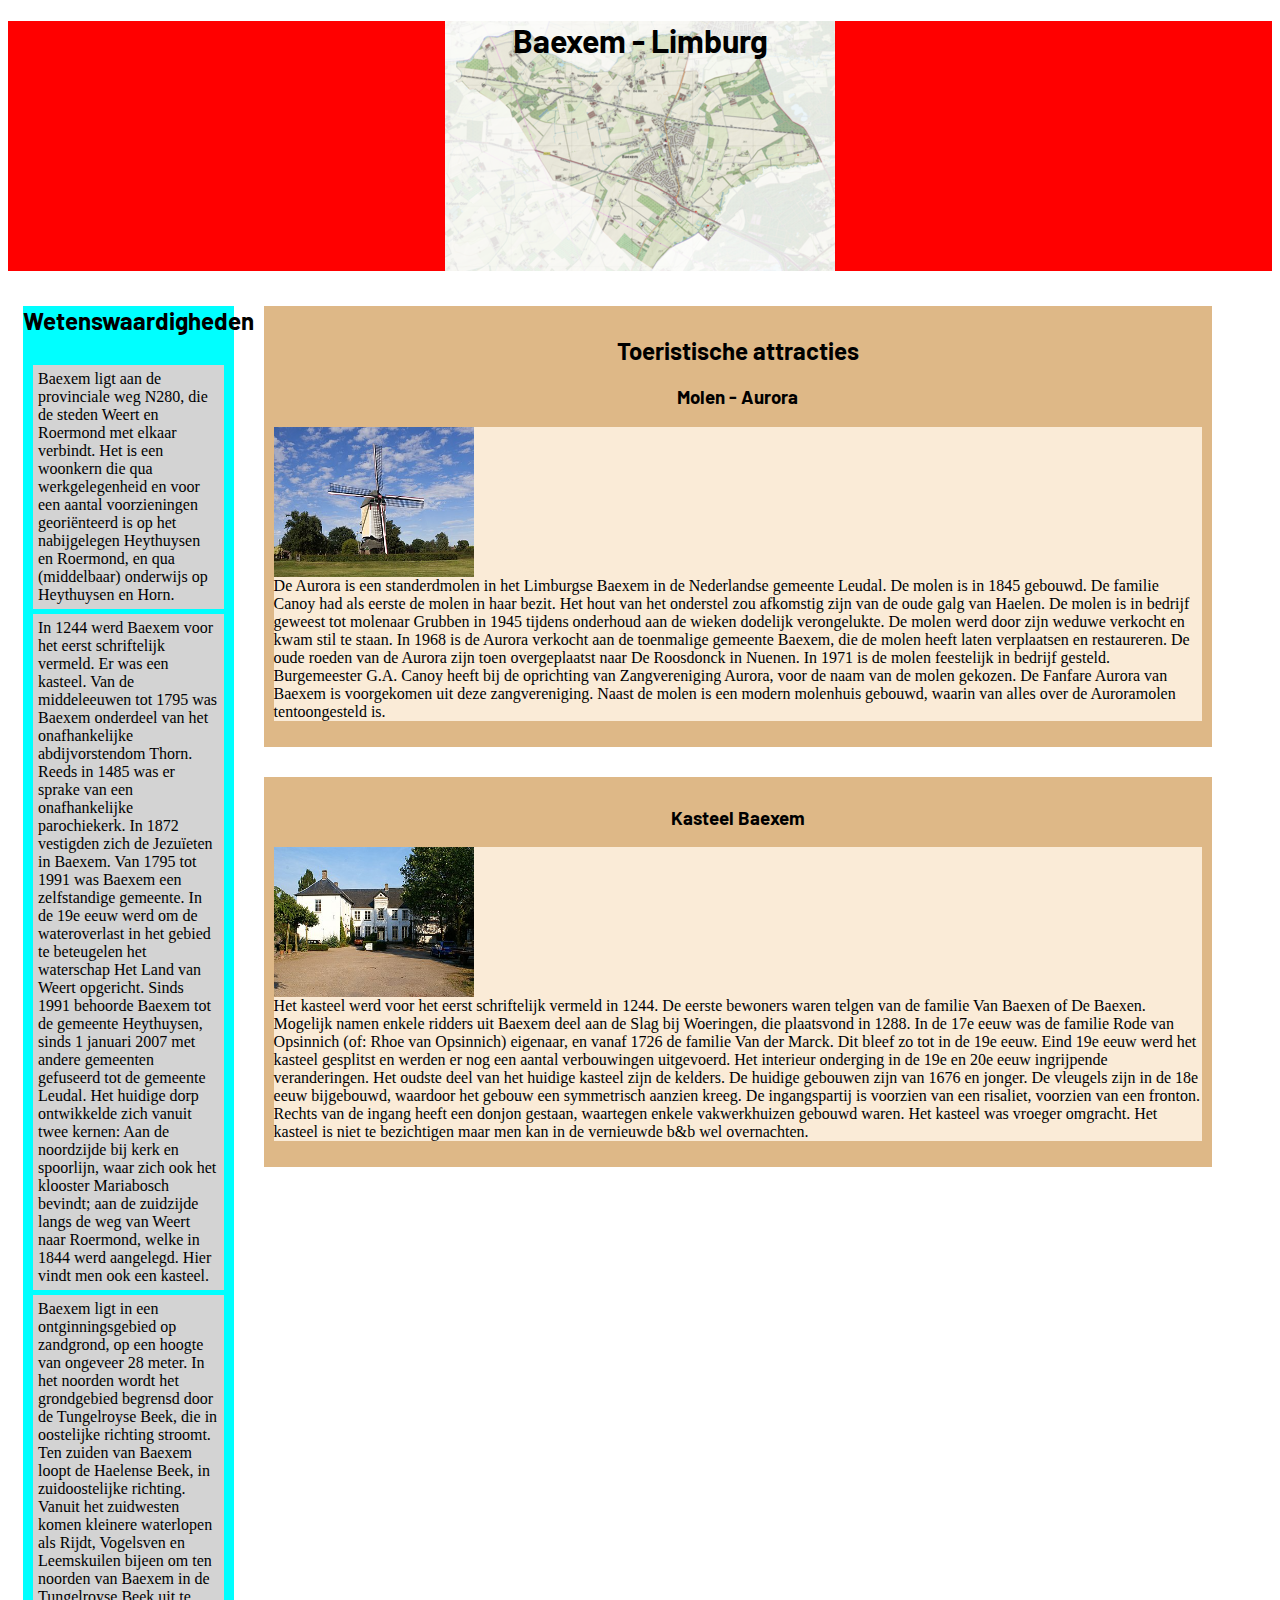
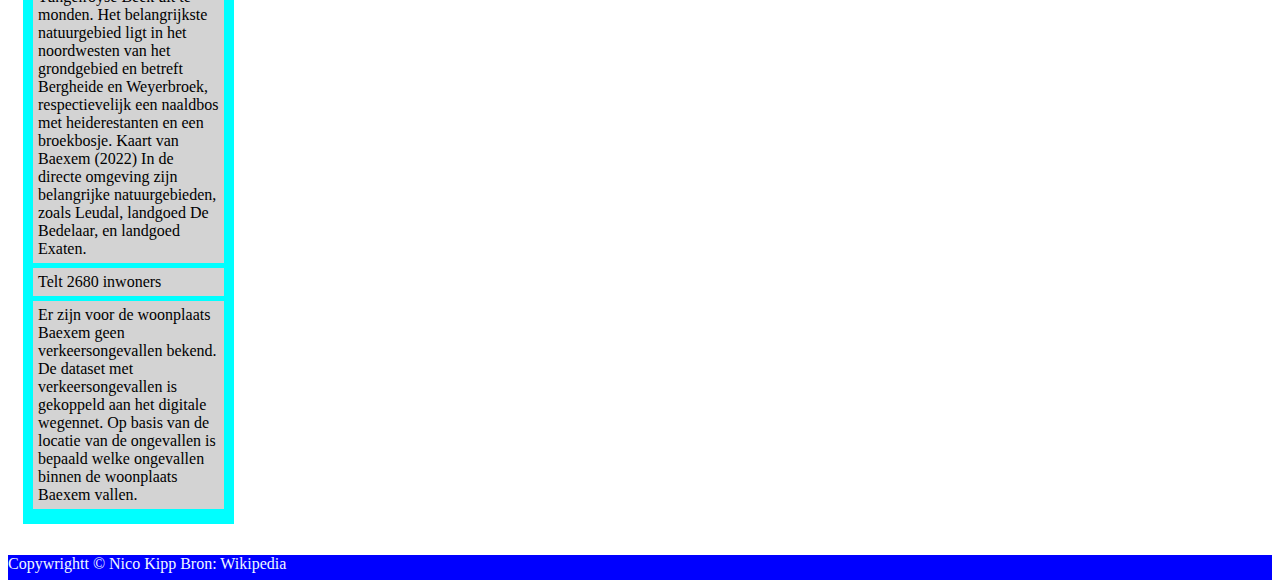
==== commit ea7a3381: "Add files via upload" ====
--- a/index.html
+++ b/index.html
@@ -11,8 +11,9 @@
  </head>
  <body>
     <div id="content"></div>
-    <div class="header">
+    <header>
         <h1>Baexem - Limburg</h1></div>
+    </header>
    <div class="row">
     <div class="col-2 weetjes">
     <section id="links">
--- a/main.css
+++ b/main.css
@@ -2,37 +2,14 @@
     margin-top: 15px;
 }
 [class*="col-"] {
-    float: left;
     width: 100%;
-}
-@media only screen and (min-width: 768) {
-    [class*="col-1"] {
     float: left;
     padding: 15px;
 }
-.header{
-    background-color: red ;
-    }
-}
-.header{
-    background-color: aquamarine;
-}
-.header{
-    width: 100%;
-    height: 250px;
-    background-color: forestgreen;
-    background-image: url(Baexemmap.png);
-    background-repeat: no-repeat;
-}
-img{
-    display: block;
-    float: left;
-    width: 200px; 
-    height: 150px;
-}
-h1, h2, h3, h4{
-    font-family: "Barlow";
-    text-align: center;
+@media only screen and (min-width: 768px) {
+    [class*="col-"] {
+    float: left;	
+    padding: 15px;
 }
 .col-1 {width: 8.33%;}
 .col-2 {width: 16.66%;}
@@ -46,6 +23,26 @@
 .col-10 {width: 83.33%;}
 .col-11 {width: 91.66%;}
 .col-12 {width: 100%;}
+}
+header {			
+    width: 100%;
+    height: 250px;
+    background-color: forestgreen;
+    background-image: url(Baexemmap.png);
+    background-position: center;
+    background-repeat: no-repeat
+}
+
+img{
+    display: block;
+    width: 200px; 
+    height: 150px;
+}
+h1, h2, h3, h4{
+    font-family: "Barlow";
+    text-align: center;
+}
+
 .weetjes ul {
 list-style-type: none;
 padding: 10px;
@@ -85,3 +82,8 @@
     color: aliceblue;
     clear: left;
 }
+@media only screen and (min-width: 992px) {
+    header{
+     background-color: red ;
+    }
+}